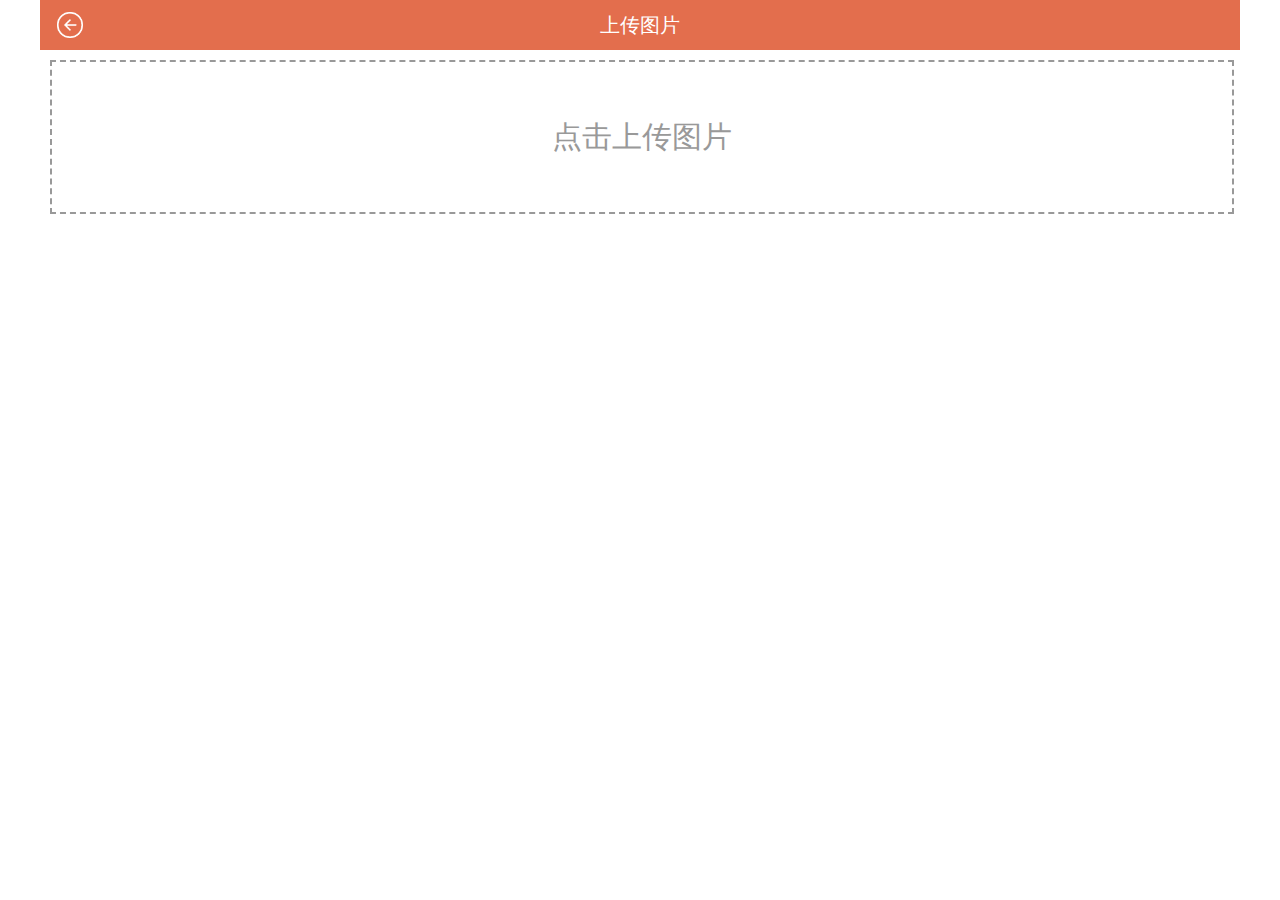
==== djangosite/ocr_api/templates/ocr_api/c_upload.html @ ce968e09 "Add url" ====
<!DOCTYPE html>
<html lang="en">

<head>
    <meta charset="UTF-8">
    <meta name="viewport" content="width=device-width,initial-scale=1.0">
    <link rel="stylesheet" href="/static/css/show.css">
    <!-- <link rel="stylesheet" href="/static/css/media.css"> -->
    <title>Document</title>
</head>

<body>
    <div class="container">
        <div class="header">
            <div class="center">
                <ul>
                    <li class="topImage">
                        <a href="/api/ocr/list_exhibition_index/">
                            <img src="/static/images/houtui.png" alt="">
                        </a>
                    </li>
                    <li class="topText">
                        上传图片
                    </li>
                </ul>
            </div>
        </div>
        <div class="main">
            <div class="mainImage">
                <div class="fileArea">
                <iframe name="id_iframe" style="display:none;"></iframe>
                    <form target="id_iframe" class="formDt" id="upload_form" enctype="multipart/form-data">
                        <div class="upLoadFile">
                            <input type="file" name="img" class="fileUpload" style="opacity: 0">
                            <span>点击上传图片</span>
                        </div>
                        <div class="showPreView"></div>
                    </form>
                </div>
            </div>
            <div class="upInfo"><strong>识别结果：</strong><span style="color: red;">正在进行云识别 . . . . . </span></div>
            <div class="mainTable">
                <table class="tab" cellpadding="0" cellspacing="0">
                </table>
                <table cellspacing="0" border="1" cellpadding="0" class="table1" align="center">
                    <th style="text-align: center;">序号</th>
                    <th style="text-align: center;">项目</th>
                    <th style="text-align: center;">结果</th>
                    <th style="text-align: center;">备注</th>
                </table>
            </div>
        </div>
        <div class="info"></div>
        <div class="footer">
            <div class="bottom">
            </div>
            <!-- <div class="hide"></div> -->
        </div>
    </div>
    <script src="/static/js/jquery.min.js"></script>
    <script src="/static/js/c_loadImg.js"></script>
    <!-- <script src="/static/js/dropzone/dist/dropzone.js"></script> -->
</body>

</html>
---- static/css/show.css ----
* {
    margin: 0px;
    padding: 0px;
    list-style: none;
    text-decoration: none;
}
body {
    max-width: 1200px;
    margin: 0 auto;
    position: relative;
/*    overflow: hidden;*/
}

.header {
    position: relative;
    width: 100%;
    height: 50px;
    background: #e36e4d;
    /*display: none;*/
}

.center>ul>li {
    float: left;
}

.topImage {
    position: absolute;
    top: 50%;
    margin: -15px 0px 0px 15px;
    width: 30px;
    height: 30px;
}

.topImage>a>img {
    position: absolute;
    z-index: 10;
    width: 100%;
}

.topText {
    position: absolute;
    left: 0;
    top: 0;
    bottom: 0;
    right: 0;
    margin: auto;
    width: 100px;
    height: 50px;
    line-height: 50px;
    text-align: center;
    color: #fff;
    font-size: 20px;
}
/*文件上传*/
.upLoadFile{
    position: relative;
    width:100%;
    height:150px;
    text-align: center;
    line-height: 150px;
    border: 2px dashed #999;
    font-size: 30px;
    color:#999;
}
.upLoadFile>input{
    position: absolute;
    display: block;
    width: 100%;
    height: 100%;
}
.upLoadFile>input>span{
    position: absolute;
    top: 0px;

}
.upInfo{
    padding:5px;
    display: none;
}
.mainImage{
    width:100%;
}
.mainImage>.fileArea{
    padding:10px;
}
/*图片预览*/
.fileArea>.formDt>.showPreView>img{
    width:100%;
    display: block;
}
#upLoadSubmit{
    background: transparent;
    outline: none;
    border: 0px;
}
/*按钮*/
.upLoadImageSubmit{
    width:100%;
    height:50px;
    border:2px solid #999;
    text-align: center;
    line-height: 50px;
    border-radius: 5px;
    margin-top:10px;
}
.mainTable{
    padding-top:10px;
    padding:10px;
    display: none;
}
.mainTable>table {
    width: 100%;
}
.info{
    position: absolute;
    top:50%;
    left:50%;
    margin-left: -50px;
    color:#f0f0f0;
    padding:10px 10px;
    line-height: 30px;
    text-align: center;
    background: rgba(0,0,0,0.8);
    border-radius:5px; 
    display: none;
}
.table1{
    text-align: center;
}


.hide {
    height: 50px;
}
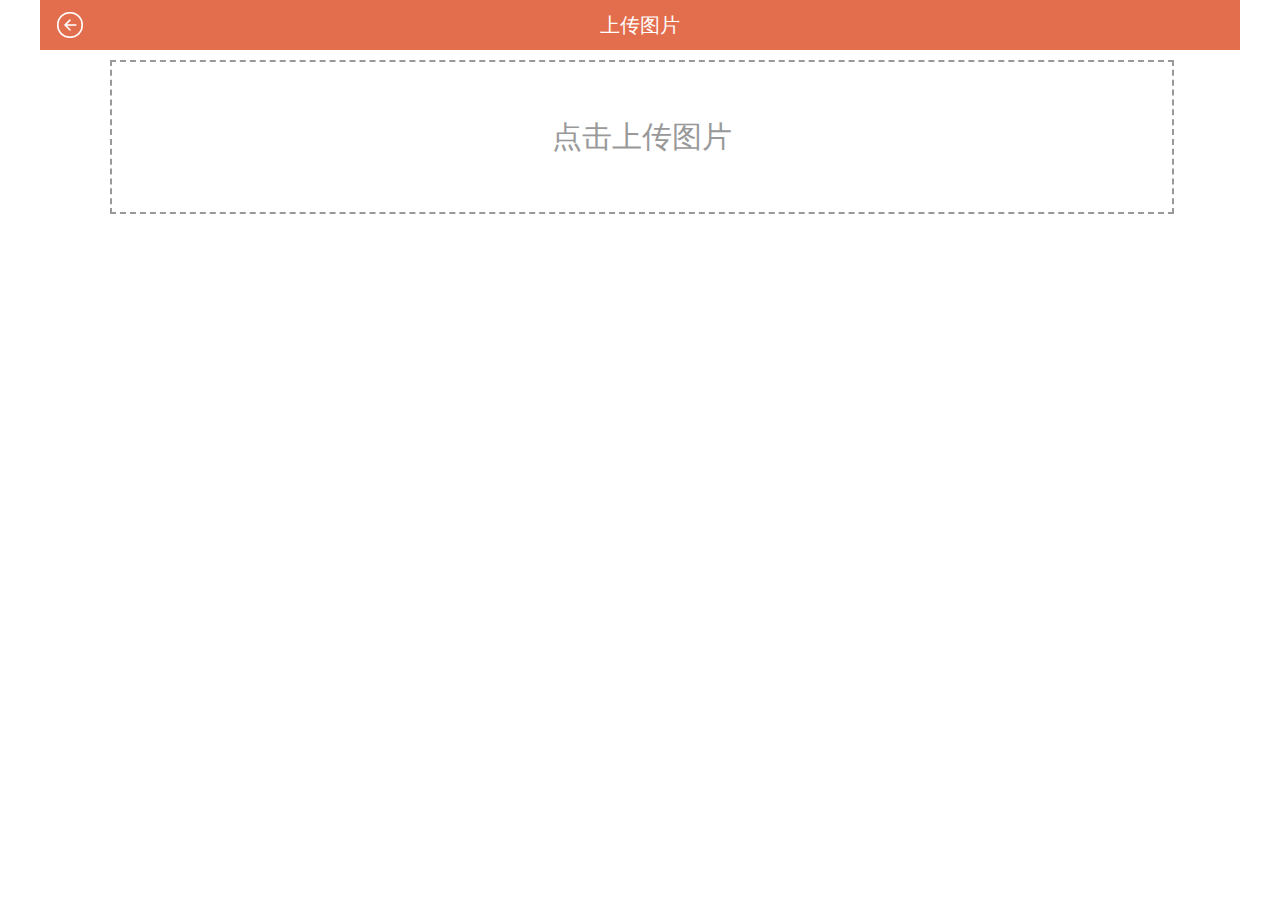
==== commit 52b406a6: "123" ====
--- a/djangosite/ocr_api/templates/ocr_api/c_upload.html
+++ b/djangosite/ocr_api/templates/ocr_api/c_upload.html
@@ -43,10 +43,7 @@
                 <table class="tab" cellpadding="0" cellspacing="0">
                 </table>
                 <table cellspacing="0" border="1" cellpadding="0" class="table1" align="center">
-                    <th style="text-align: center;">序号</th>
-                    <th style="text-align: center;">项目</th>
-                    <th style="text-align: center;">结果</th>
-                    <th style="text-align: center;">备注</th>
+                   
                 </table>
             </div>
         </div>
--- a/static/css/show.css
+++ b/static/css/show.css
@@ -8,7 +8,6 @@
     max-width: 1200px;
     margin: 0 auto;
     position: relative;
-/*    overflow: hidden;*/
 }
 
 .header {
@@ -16,7 +15,6 @@
     width: 100%;
     height: 50px;
     background: #e36e4d;
-    /*display: none;*/
 }
 
 .center>ul>li {
@@ -121,14 +119,55 @@
     line-height: 30px;
     text-align: center;
     background: rgba(0,0,0,0.8);
-    border-radius:5px; 
+    border-radius:5px;
     display: none;
 }
 .table1{
     text-align: center;
 }
+#table1 tr:nth-child(odd){
+        background: #f0f0f0;
+    }
+    #table1{
+        border-collapse: collapse;
+    }
+    #table1 th{
+        padding:5px 0px;
+        border:1px solid #e5e5e5;
 
+    }
+    #table1 td{
+        padding:5px 0px;
+        border:1px solid #e5e5e5;
+    }
+    #tab td{
+        border-bottom:1px solid #f0f0f0;
+        width:50px;
+        padding:5px 0px;
+    }
+    #tab tr:nth-child(odd){
+        background: #f0f0f0;
+    }
+    #tab{
+        text-align: center;
+        border:1px solid #f0f0f0;
+        border-collapse: collapse;
+    }
 
 .hide {
     height: 50px;
 }
+
+@media screen and (min-width: 800px){
+    .main>.mainImage{
+        width:90%;
+        max-height:600px;
+        margin:auto;
+    }
+    .fileArea>.formDt>.showPreView>img {
+        width: 100%;
+        height: 500px;
+        margin:auto;
+        display: block;
+    }
+}
